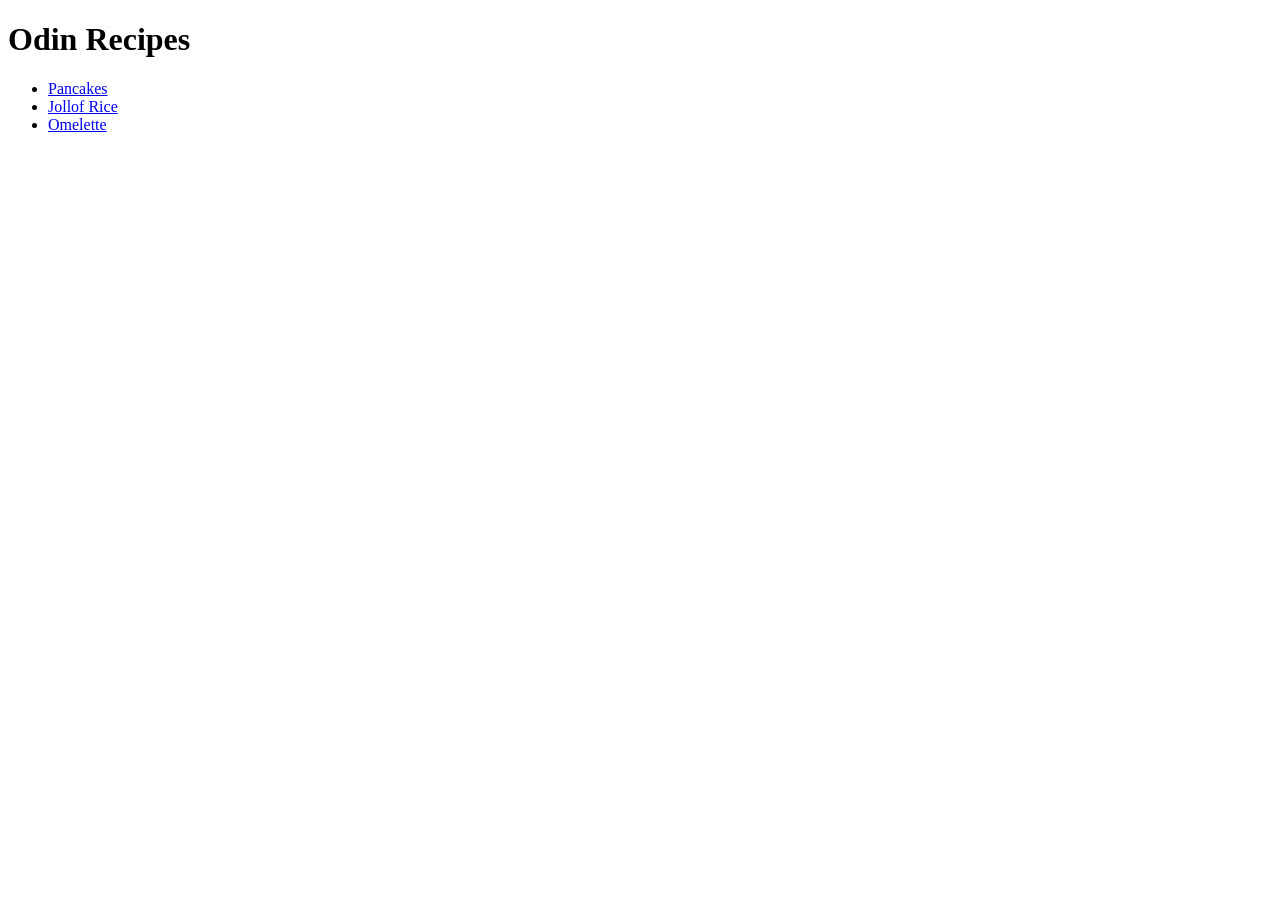
==== index.html @ 2882af74 "Complete odin recipes project" ====
<!DOCTYPE html>
<html lang="en">
<head>
    <meta charset="UTF-8">
    <title>Odin Recipes</title>
</head>
<body>
    <h1>Odin Recipes</h1>
<ul>
<li><a href="recipes/pancakes.html">Pancakes</a></li>
<li><a href="recipes/jollof.html">Jollof Rice</a></li>
<li><a href="recipes/omelette.html">Omelette</a></li>
</ul>
</body>
</html>
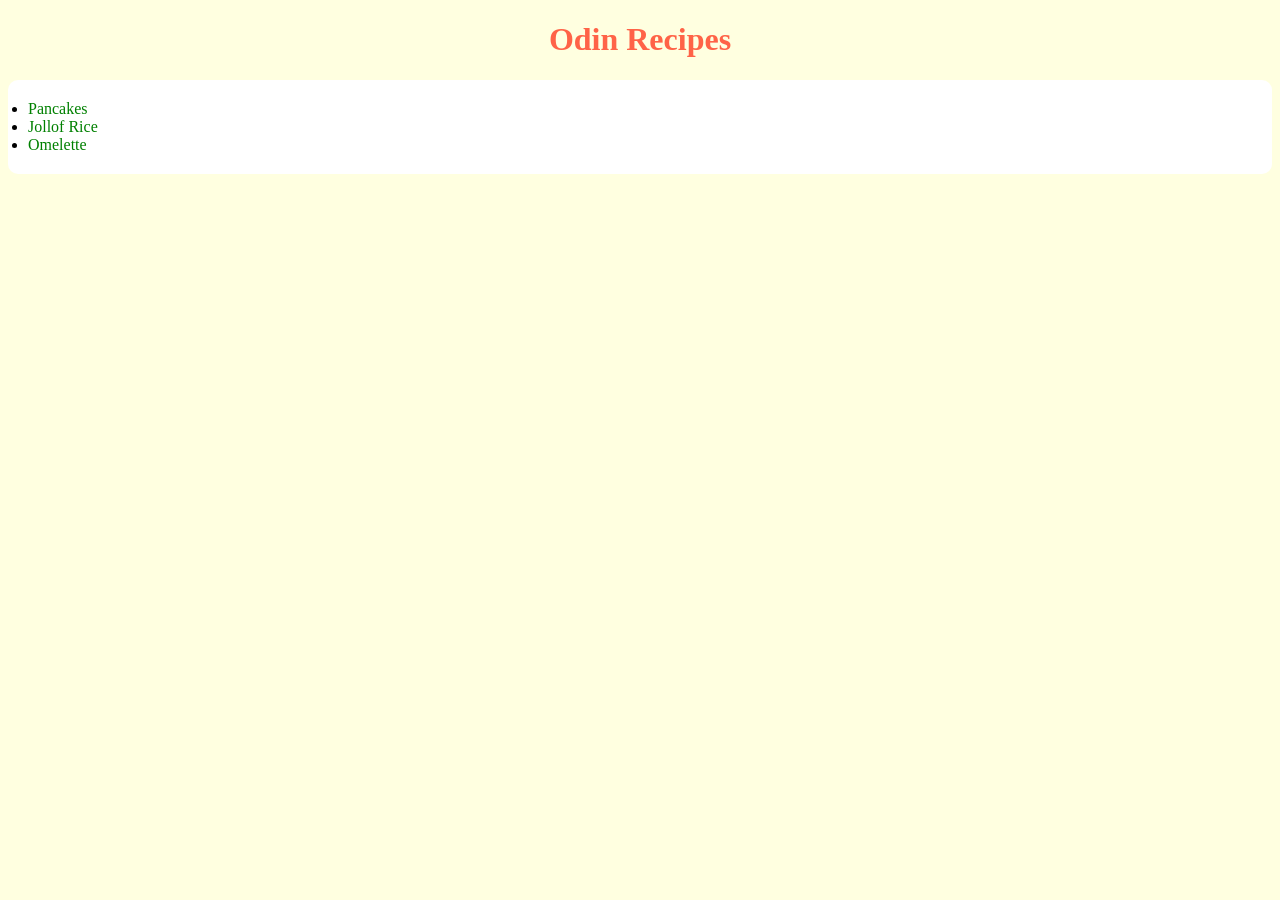
==== commit 1507fa51: "Add CSS styling with white card" ====
--- a/index.html
+++ b/index.html
@@ -1,15 +1,17 @@
 <!DOCTYPE html>
 <html lang="en">
 <head>
+    <link rel="stylesheet" href="style.css">
     <meta charset="UTF-8">
     <title>Odin Recipes</title>
 </head>
 <body>
     <h1>Odin Recipes</h1>
-<ul>
+<ul class="recipe-list">
 <li><a href="recipes/pancakes.html">Pancakes</a></li>
 <li><a href="recipes/jollof.html">Jollof Rice</a></li>
 <li><a href="recipes/omelette.html">Omelette</a></li>
+
 </ul>
 </body>
 </html>
--- a/style.css
+++ b/style.css
@@ -0,0 +1,19 @@
+body {
+  background-color: lightyellow;
+}
+
+h1 {
+  color: tomato;
+  text-align: center;
+}
+
+a {
+ color: green;
+ text-decoration: none;
+}
+.recipe-list {
+  background-color: white;
+  padding: 20px;
+  width: 200;
+  border-radius: 10px;
+}
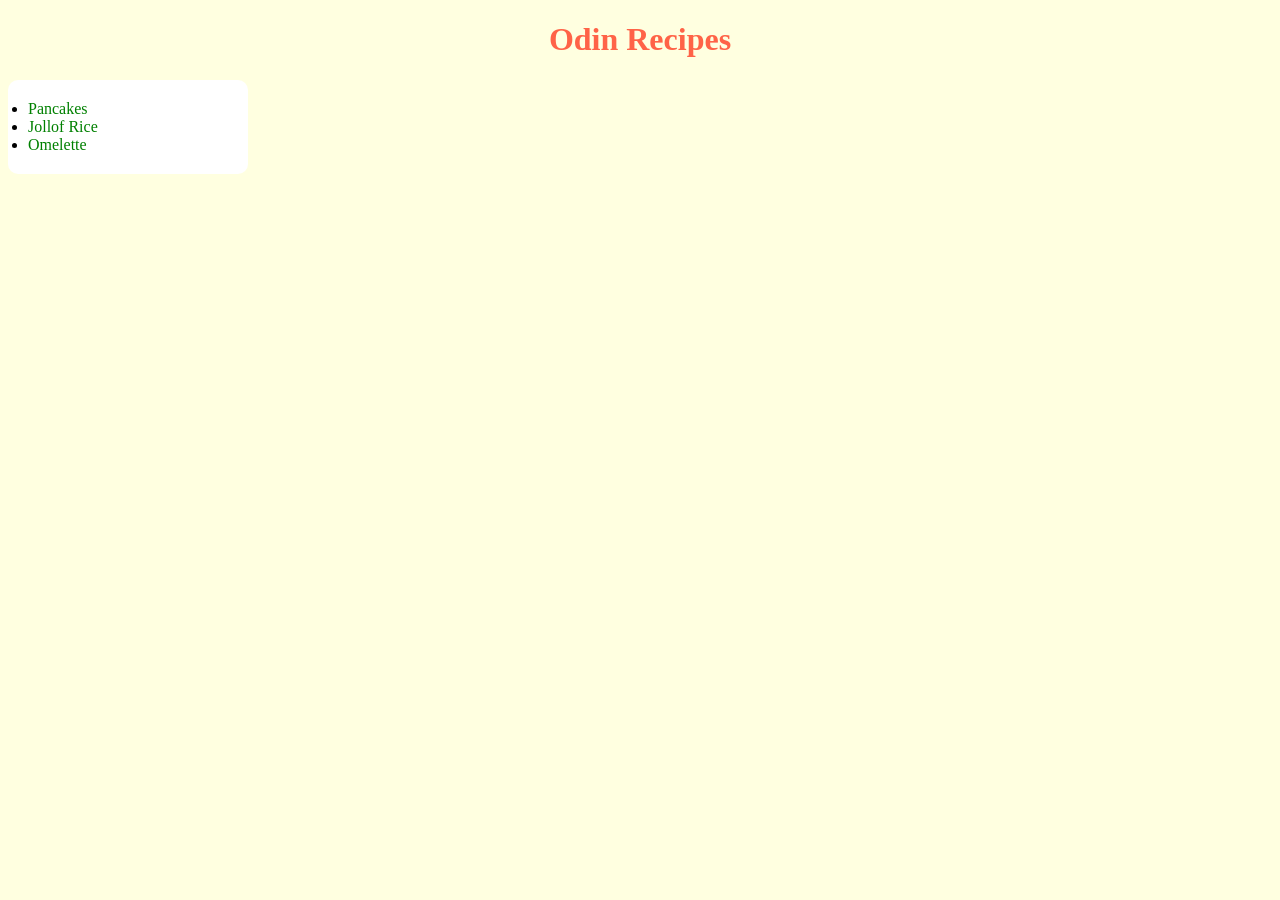
==== commit c8001505: "Fix white card styling" ====
--- a/index.html
+++ b/index.html
@@ -1,8 +1,8 @@
 <!DOCTYPE html>
 <html lang="en">
 <head>
+    <meta charset="UTF-8">
     <link rel="stylesheet" href="style.css">
-    <meta charset="UTF-8">
     <title>Odin Recipes</title>
 </head>
 <body>
@@ -11,7 +11,6 @@
 <li><a href="recipes/pancakes.html">Pancakes</a></li>
 <li><a href="recipes/jollof.html">Jollof Rice</a></li>
 <li><a href="recipes/omelette.html">Omelette</a></li>
-
 </ul>
 </body>
 </html>
--- a/style.css
+++ b/style.css
@@ -14,6 +14,6 @@
 .recipe-list {
   background-color: white;
   padding: 20px;
-  width: 200;
+  width: 200px;
   border-radius: 10px;
 }
